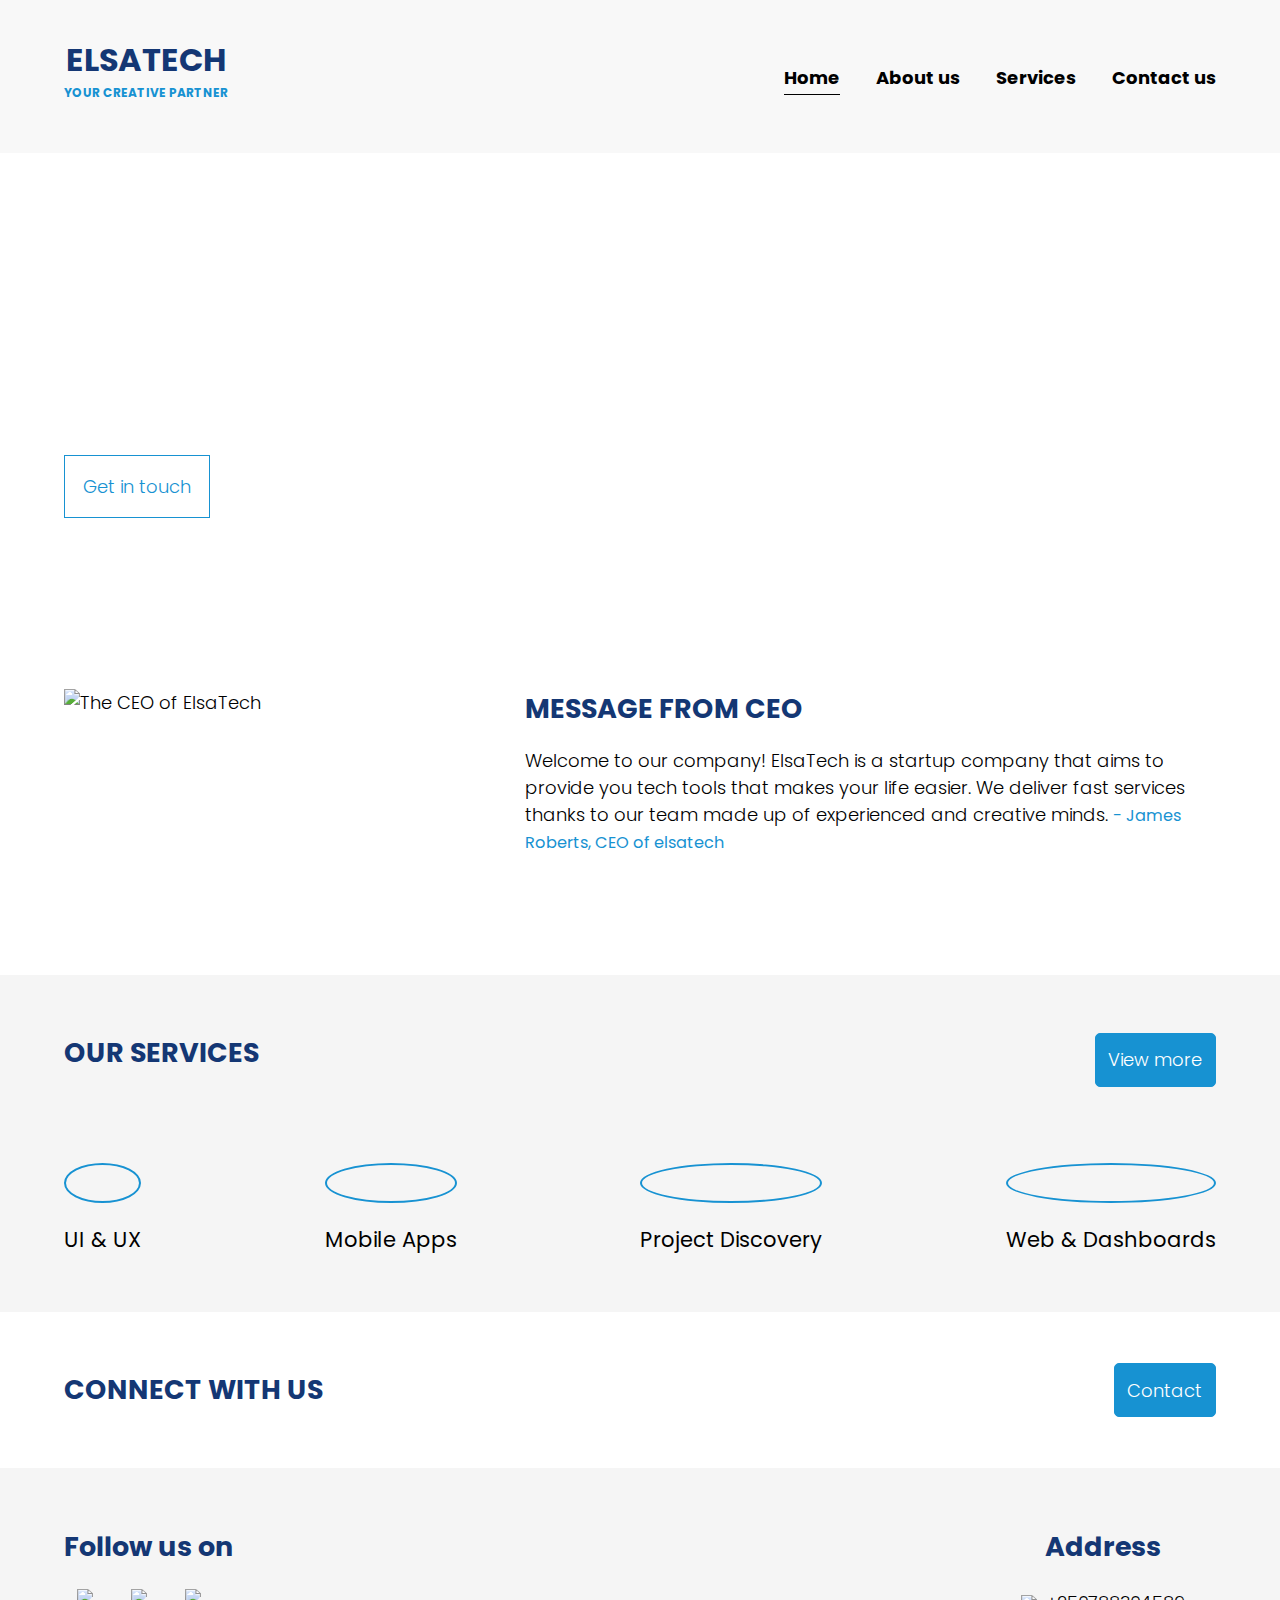
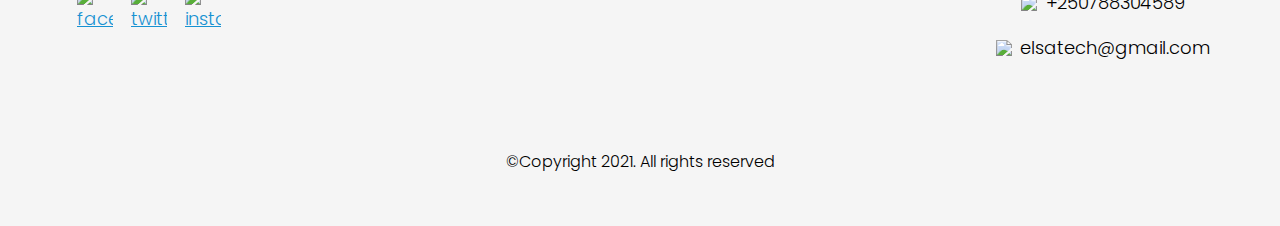
==== Directory/index.html @ 23fab42b "Add files via upload" ====
<!DOCTYPE html>
<html>
<head>
	<title>ElsaTech | A technology company</title>
	<link rel="stylesheet" type="text/css" href='https://fonts.googleapis.com/css?family=Poppins'>
	<link rel="stylesheet" type="text/css" href="CSS/index.css">
</head>
<body>
	<header>
		<div class="container container-flex">	
			<div class="site-title">
				<h1>ELSATECH</h1>
				<p class="subtitle">Your Creative Partner</p>
			</div>
			<nav>
				<ul>
					<li><a href="index.html" class="current-page">Home</a></li>
					<li><a href="about.html">About us</a></li>
					<li><a href="services.html">Services</a></li>
					<li><a href="contact.html">Contact us</a></li>
				</ul>
			</nav>
		</div>
	</header>

	<div class="page-description">
		<div class="container">
			<h1 class="page-description-title">WE EMPOWER YOU WITH POWERFUL TECHNOLOGIES</h1>
			<a href="contact.html" class="page-description-button">Get in touch</a>
		</div>
	</div>

	<div class="message">
		<div class="container">
			<div class="message-content">

				<div class="message-content-main">
					<h2 class="message-title">MESSAGE FROM CEO</h2>
					<p class="message-body">Welcome to our company! ElsaTech is a startup company
					that aims to provide you tech tools that makes your life easier. We deliver fast
					services thanks to our team made up of experienced and creative minds. 
					<strong>- James Roberts, CEO of elsatech</strong></p>
				</div>

				<div class="message-content-image">
					<img src="images/team-ceo.jpg" alt="The CEO of ElsaTech" class="message-image">
				</div>

				
				
			</div>
		</div>
	</div>

	<div class="services">
		<div class="container">
			<div class="services-header">
				<h2 class="services-title">OUR SERVICES</h2>
				<a href="services.html" class="button services-button">View more</a>
			</div>

			<div class="services-body">
				<div class="service-thumbnail service-thumbnail-rowstart">
					<img src="images/ui.png" alt="" class="thumbnail-image">
					<h3 class="thumbnail-title">UI & UX</h3>
				</div>
				<div class="service-thumbnail">
					<img src="images/mobile-app.png" alt="" class="thumbnail-image">
					<h3 class="thumbnail-title">Mobile Apps</h3>
				</div>
				<div class="service-thumbnail service-thumbnail-rowstart">
					<img src="images/sketch.png" alt="" class="thumbnail-image">
					<h3 class="thumbnail-title">Project Discovery</h3>
				</div>
				<div class="service-thumbnail">
					<img src="images/home.png" alt="" class="thumbnail-image">
					<h3 class="thumbnail-title">Web & Dashboards</h3>
				</div>
			</div>
		</div>
	</div>

	<div class="contact">
		<div class="container">
			<div class="contact-content">
				<h2 class="contact-title">CONNECT WITH US</h2>
				<a href="contact.html" class="button contact-button">Contact</a>
			</div>
		</div>
	</div>

	<footer>
		<div class="container">
			<div class="footer-main">
				<div class="social-media">
					<h2 class="footer-title">Follow us on</h2>
					<ul>
						<li><a href="https://web.facebook.com/?_rdc=1&_rdr"><img src="images/facebook.png" alt="facebook" class="social-image"></a></li>
						<li><a href="https://twitter.com/"><img src="images/twitter.png" alt="twitter" class="social-image"></a></li>
						<li><a href="https://www.instagram.com/"><img src="images/instagram.png" alt="instagram" class="social-image"></a></li>
					</ul>
				</div>

				<div class="address">
					<h2 class="footer-title">Address</h2>
					<div class="address-main address-phone">
						<span class="icon"><img src="images/call.png" class="address-icon"></span>
						<span class="address-text">+250788304589</span>
					</div>
					<div class="address-main address-email"> 
						<span class="icon"><img src="images/envelope.png" class="address-icon"></span>
						<span class="address-text">elsatech@gmail.com</span>
					</div>
				</div>
			</div>
			<div class="copyright">
					<p class="copyright-text">&copy;Copyright 2021. All rights reserved</p>
			</div>
		</div>
	</footer>
</body>
</html>
---- Directory/CSS/index.css ----
body{
	font-family: 'Poppins';
	margin: 0;
	font-size: 1.125rem;
	font-weight: 300;
}

img{
	width: 100%;
	display: block;
}

/* typography */

h1,
h2,
h3{
	font-weight: 400;
	color: #143774;
}

h1{
	font-size: 2rem;
	margin: 0;
}

a{
	color: #1792d2; 
}
a:hover,
a:focus{
	color: #143774;
}

strong{
	color: #1792d2;
	font-weight: 400;
	font-size: .9em;
}

.site-title h1{
	font-weight: 700;

}

.subtitle{
	font-weight: 700;
	color: #1792d2;
	font-size: .75rem;
	margin: 0;
	text-transform: uppercase;
}


/* Layout */

.container{
	width: 90%;
	/*max-width: 900px;*/
	margin: 0 auto;
}

.container-flex{
	display: flex;
	flex-direction: column;
	justify-content: space-between;
	
}


header{
	background: #f8f8f8;
	padding: 2em 0;
	text-align: center; 
}



/* Navigation */

nav ul{
	list-style: none;
	display: flex;
	flex-direction: column;
	padding: 0; 
	justify-content: center;
}

nav li{
	margin: .5em 0; 
}


nav a{
	text-decoration: none;
	color: #000;
	font-weight: 700;
	padding: .25em 0;
}

nav a:hover,
nav a:focus{
	color: #1792d2;
}

.current-page{
	border-bottom: 1px solid #000;
}

.current-page:hover{
	color: #000;
}

@media (min-width: 720px){
	.container-flex{
		flex-direction: row;
	}

	nav ul{
		flex-direction: row;
	}

	nav li{
		margin-left: 2em;
	}
}


/* page description */

.page-description{
	background-image: url(../images/home-background.png);
	background-size: cover;	
	width: 100%;
	height: 500px;
	text-align: center;
}

.page-description-title{
	color: #fff;
	padding-top: 4em;
	margin-bottom: 2em;
}

.page-description-button{
	padding: 1em;
	border: 1px solid #1792d2;
	text-decoration: none;

}

.page-description-button:hover,
.page-description-button:focus{
	color: #fff;
	background-color: #1792d2;
}

@media (min-width: 720px){
	.page-description{
		text-align: left;
	}
	.page-description-title{
		padding-top: 5em;
		max-width: 600px;
	}

}


/* Message */

.message{
	padding: 2em 0;
}

.message-content{
	display: flex;
	flex-direction: column;
	justify-content: space-between;
}

.message-title{
	text-align: center;
	font-weight: 700;
	margin: 0;
	padding: 0;
}

.message-body{
	text-align: justify;
}


@media (min-width: 720px){
	.message-content{
		display: flex;
		flex-direction: row;
		justify-content: space-between;
		
	}

	.message-title,
	.message-body{
		text-align: left;
	}

	.message-content-main{
		width: 60%;
	}

	.message-content-image{
		width: 30%
	}

	.message-image{
		width: 100%;
		height: 250px;
		object-fit: cover;
		object-position: 85% 15%
	}

	.message-content-image{
		order: -1;
	}

	.message-containt-main{
		order: 0;
	}
}


/* services */

.services{
	background: #f5f5f5;
	padding: 2em 0;
}

.services-header{
	display: flex;
	flex-direction: column;
	justify-content: space-between;
	text-align: center;
	margin-bottom: 3em;
}

.services-title{
	font-weight: 700;
	margin-bottom: 1.3em;
}

/* all buttons */
.button{
	padding: .7em;
	border: 1px solid #1792d2;
	background: #1792d2;
	color: white;
	border-radius: 5px;
	text-decoration: none;
	margin: 0 auto;
}

.button:hover,
.button:focus{
	color: #1792d2;
	background-color: #f5f5f5;

}

.services-body{
	display: flex;
	flex-direction: column;
	justify-content: space-between;
	text-align: center;
}

.thumbnail-image{
	width: auto;
	object-fit: cover;
	padding: 1em;
	border: 2px solid #1792d2;
	border-radius: 50%;
	margin: 0 auto;
}

.thumbnail-title{
	color: #000;
}

@media (min-width: 720px){
	.services-header{
		flex: 1;
		flex-direction: row;
		justify-content: space-between;
	}
	.button{
		margin: auto 0;
	}

	.services-body{
		display: flex;
		flex-direction: row;
		justify-content: space-between;
	}
}

/*@media (min-width: 720px) and (max-width: 950px){
	.services-thumbnail{
		display: block;
	}
}*/


/* contact */

.contact{
	padding: 2em 0;
	text-align: center;
}

.contact-title{
	font-weight: 700;
}

.contact-content{
	display: flex;
	flex-direction: column;
	justify-content: space-between;
	padding-bottom: 1em;
}

.contact-button:hover,
.contact-button:focus{
	background: #fff;
}

@media (min-width: 650px){
	.contact-content{
		display: flex;
		flex-direction: row;
		justify-content: space-between;
		padding-bottom: 0;
	}
	.contact-button{
		margin: auto 0;
	}
}

/* footer */


footer{
	background: #f5f5f5;
	padding: 2em 0;
	text-align: center;
}

footer ul{
	list-style: none;
	display: flex;
	flex-direction: row;
	padding: 0; 
	justify-content: center;
}

footer li{
	margin: 0 .5em; 
}

.footer-main{
	display: flex;
	flex-direction: column;
	justify-content: space-between;
}

.footer-title{
	font-weight: 700;
}
/*.social-media{
	margin-bottom: 2em;
}*/

.social-image{
	width: 2em;
	height: auto;
	/*margin: 0 auto;*/
}

.address{
	margin-bottom: 3em;
}
/*.address-main{
	border: 1px solid red;
	margin: 0 5em;
}*/

.address-main{
	display: flex;
	justify-content: center;
	padding-bottom: 1em;
}

.icon{
	width: 3%;
	padding-top: .315em;
	padding-right: .6em;
}
.address-icon{
	width: 1em;
	height: auto;
	object-fit: cover;
}

.copyright-text{
	font-size: 1rem;
}

@media (min-width: 720px){
	.footer-main{
		flex-direction: row;
		justify-content: space-between;
	}

	.icon{
		padding-right: 1em;
	}
}
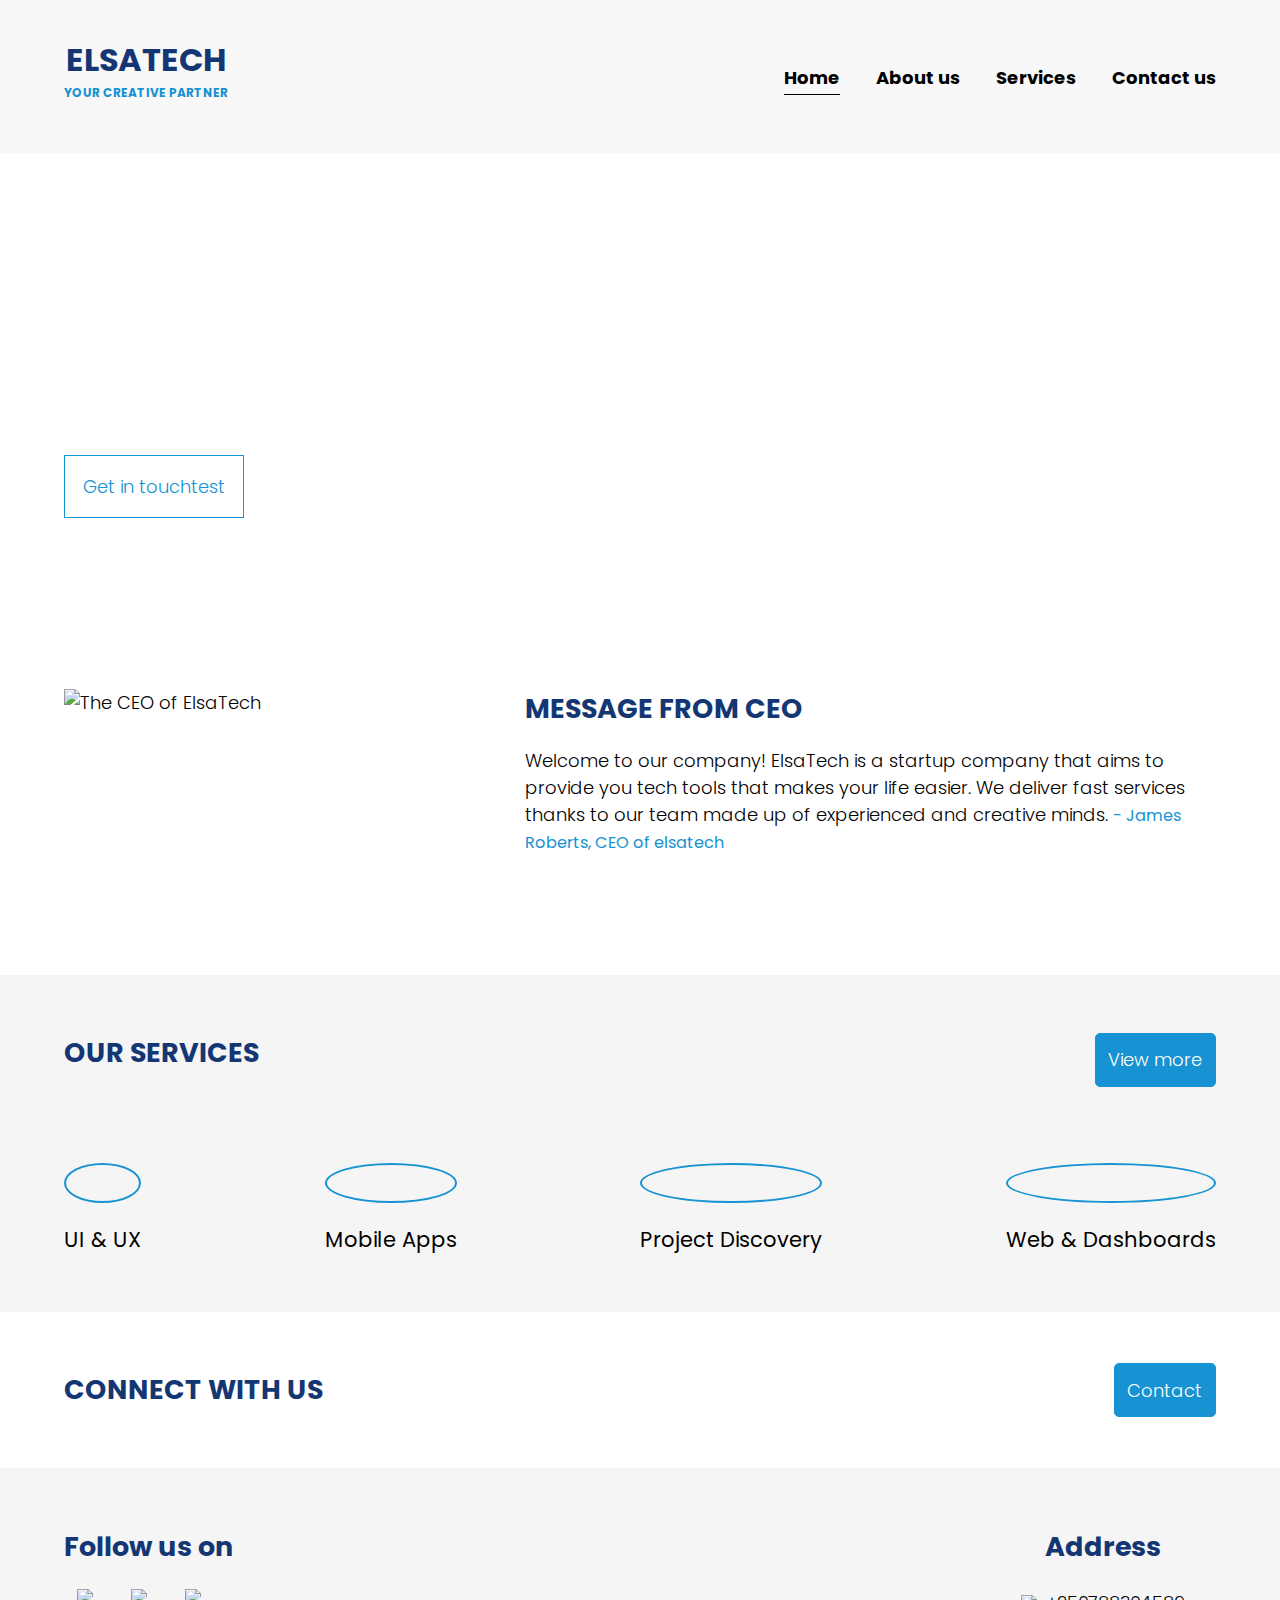
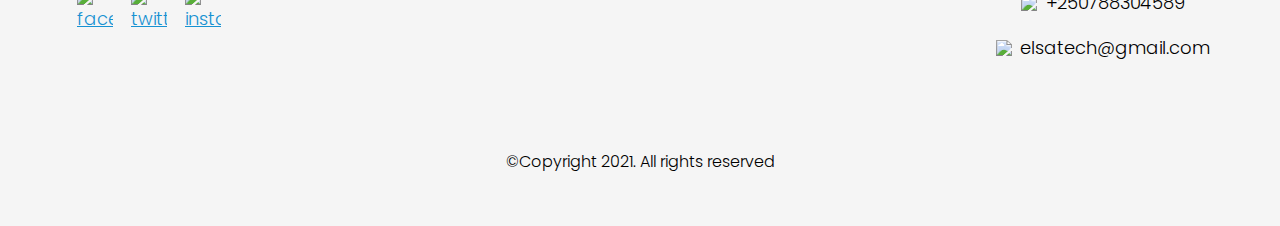
==== commit b80cde6a: "Update index.html" ====
--- a/Directory/index.html
+++ b/Directory/index.html
@@ -26,7 +26,7 @@
 	<div class="page-description">
 		<div class="container">
 			<h1 class="page-description-title">WE EMPOWER YOU WITH POWERFUL TECHNOLOGIES</h1>
-			<a href="contact.html" class="page-description-button">Get in touch</a>
+			<a href="contact.html" class="page-description-button">Get in touchtest</a>
 		</div>
 	</div>
 
@@ -119,4 +119,4 @@
 		</div>
 	</footer>
 </body>
-</html>+</html>
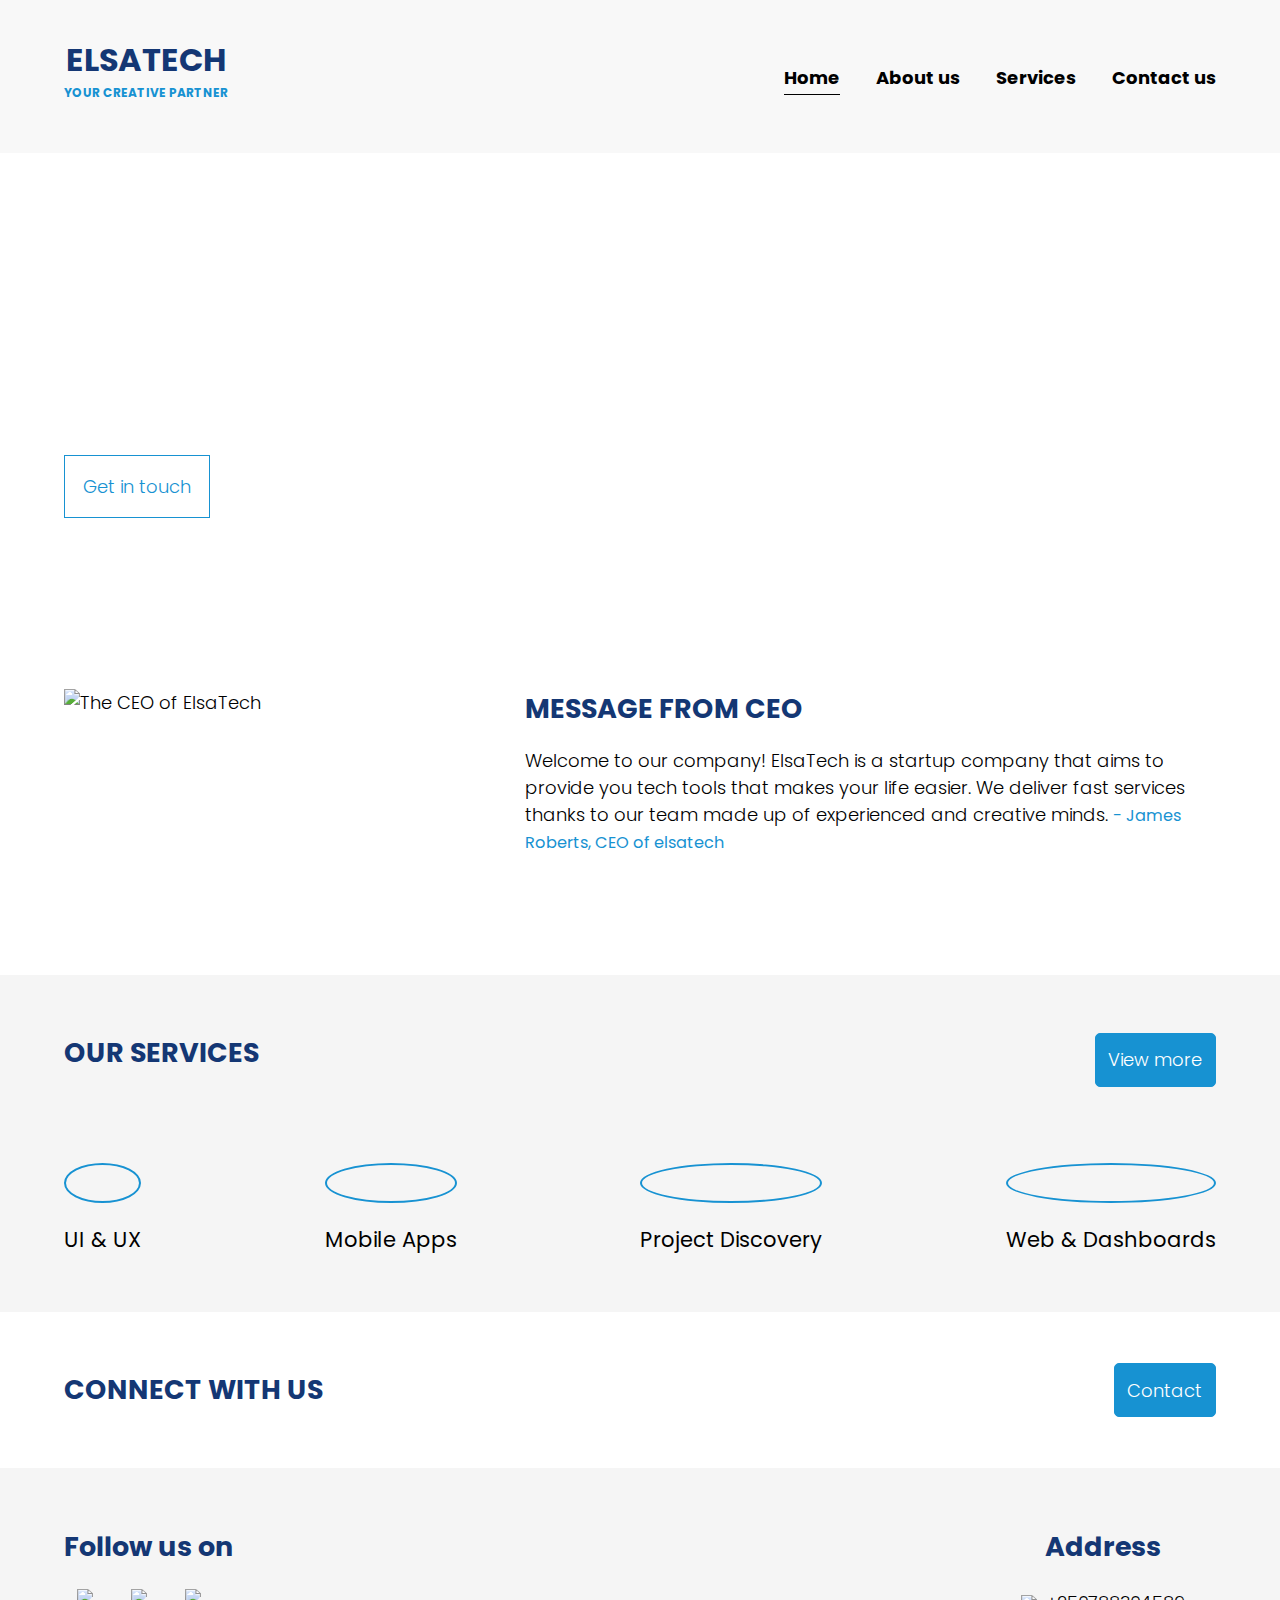
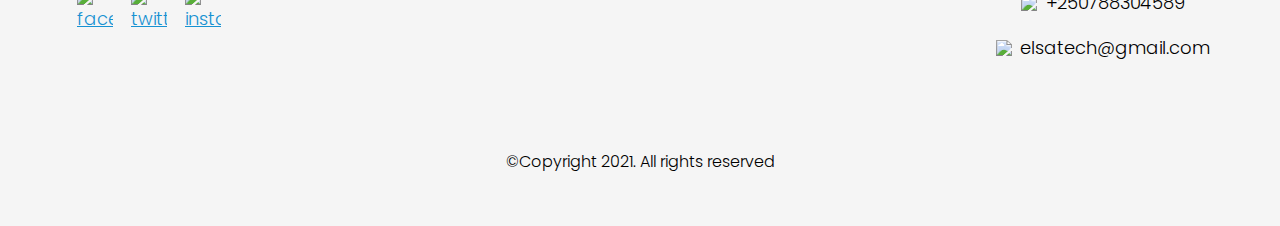
==== commit 1def8a12: "Update index.html" ====
--- a/Directory/index.html
+++ b/Directory/index.html
@@ -26,7 +26,7 @@
 	<div class="page-description">
 		<div class="container">
 			<h1 class="page-description-title">WE EMPOWER YOU WITH POWERFUL TECHNOLOGIES</h1>
-			<a href="contact.html" class="page-description-button">Get in touchtest</a>
+			<a href="contact.html" class="page-description-button">Get in touch</a>
 		</div>
 	</div>
 
@@ -95,9 +95,9 @@
 				<div class="social-media">
 					<h2 class="footer-title">Follow us on</h2>
 					<ul>
-						<li><a href="https://web.facebook.com/?_rdc=1&_rdr"><img src="images/facebook.png" alt="facebook" class="social-image"></a></li>
-						<li><a href="https://twitter.com/"><img src="images/twitter.png" alt="twitter" class="social-image"></a></li>
-						<li><a href="https://www.instagram.com/"><img src="images/instagram.png" alt="instagram" class="social-image"></a></li>
+						<li><a href="https://web.facebook.com/?_rdc=1&_rdr"><img src="public/images/facebook.png" alt="facebook" class="social-image"></a></li>
+						<li><a href="https://twitter.com/"><img src="public/images/twitter.png" alt="twitter" class="social-image"></a></li>
+						<li><a href="https://www.instagram.com/"><img src="public/images/instagram.png" alt="instagram" class="social-image"></a></li>
 					</ul>
 				</div>
 
